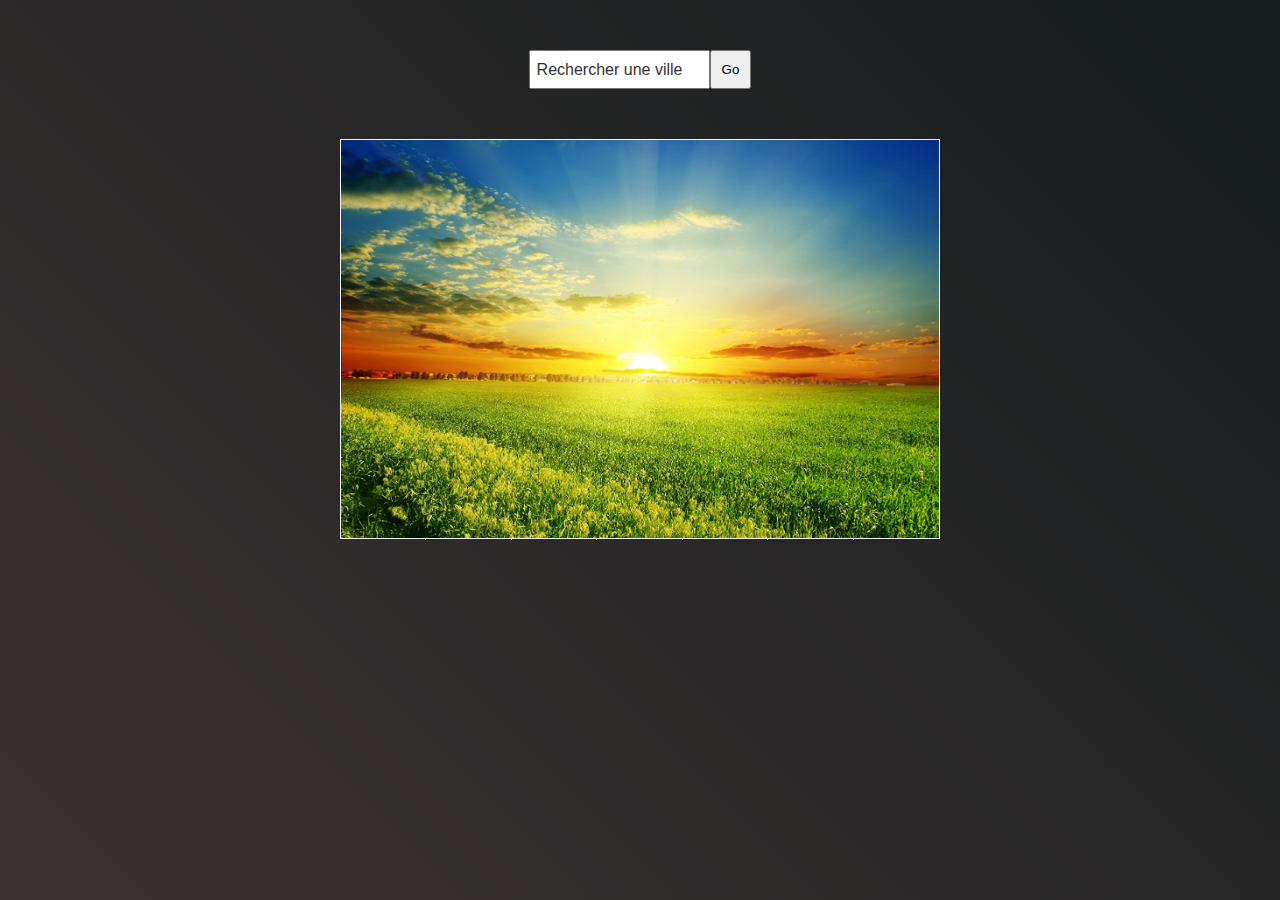
==== recherche-meteo/meteo.html @ cc389e31 "first commit" ====
<!DOCTYPE html>
<html lang="fr">
<head>
    <meta charset="UTF-8">
    <meta name="viewport" content="width=device-width, initial-scale=1.0">
    <title>AppMétéo</title>
    <link rel="stylesheet" href="styles/meteo.css">
</head>
<body>

    <div class="formulaire">
        <form id="form">
            <label for="search">Rechercher une ville</label>
            <input type="search" name="search" id="search" value="">
            <button  value="search" id="button">Go</button>
        </form> 
    </div>


    <div class="container">

        
        <div class="icone-chargement">
            <img src="" alt="" class="image-chargement">
        </div>
        
        <h1>Application météo</h1>

        <div class="bloc-logo-info">

            <div class="bloc-info1">
                <p class="localisation"></p>
                <p class="temperature"></p>
                <p class="temps"></p>
            </div>

            <div class="bloc-logo">
                <img src="ressources/circles.svg" alt="logo en fonction de temps qu'il fait" class="logo-meteo">
            </div>

                
            <div class="bloc-info2">
                <p class="pression"></p>
                <p class="humidite"></p>
            </div>

        </div>


        <div class="bloc-heure-prevision">

            <div class="bloc-heure">
                <p class="heure-prevision"></p>
                <p class="valeur-prevision"></p>
            </div>
            <div class="bloc-heure">
                <p class="heure-prevision"></p>
                <p class="valeur-prevision"></p>
            </div>
            <div class="bloc-heure">
                <p class="heure-prevision"></p>
                <p class="valeur-prevision"></p>
            </div>
            <div class="bloc-heure">
                <p class="heure-prevision"></p>
                <p class="valeur-prevision"></p>
            </div>
            <div class="bloc-heure">
                <p class="heure-prevision"></p>
                <p class="valeur-prevision"></p>
            </div>
            <div class="bloc-heure">
                <p class="heure-prevision"></p>
                <p class="valeur-prevision"></p>
            </div>
            <div class="bloc-heure">
                <p class="heure-prevision"></p>
                <p class="valeur-prevision"></p>
            </div>
            <div class="bloc-heure">
                <p class="heure-prevision"></p>
                <p class="valeur-prevision"></p>
            </div>
            <div class="bloc-heure">
                <p class="heure-prevision"></p>
                <p class="valeur-prevision"></p>
            </div>
            <div class="bloc-heure">
                <p class="heure-prevision"></p>
                <p class="valeur-prevision"></p>
            </div>
            <div class="bloc-heure">
                <p class="heure-prevision"></p>
                <p class="valeur-prevision"></p>
            </div>
            <div class="bloc-heure">
                <p class="heure-prevision"></p>
                <p class="valeur-prevision"></p>
            </div>

        </div>


        <div class="bloc-jour-prevision">

            <div class="bloc-jour">
                <p class="jour-prevision"></p>
                <p class="temp-prevision"></p>
            </div>
            <div class="bloc-jour">
                <p class="jour-prevision"></p>
                <p class="temp-prevision"></p>
            </div>
            <div class="bloc-jour">
                <p class="jour-prevision"></p>
                <p class="temp-prevision"></p>
            </div>
            <div class="bloc-jour">
                <p class="jour-prevision"></p>
                <p class="temp-prevision"></p>
            </div>
            <div class="bloc-jour">
                <p class="jour-prevision"></p>
                <p class="temp-prevision"></p>
            </div>
            <div class="bloc-jour">
                <p class="jour-prevision"></p>
                <p class="temp-prevision"></p>
            </div>
            <div class="bloc-jour">
                <p class="jour-prevision"></p>
                <p class="temp-prevision"></p>
            </div>

        </div>

       <div class="bloc-logo-prevision">

            <div class="bloc-icone-meteo">
                <img  src="" class="bloc-icon" alt="">
            </div>
            <div class="bloc-icone-meteo">
                <img  src="" class="bloc-icon" alt="">
            </div>
            <div class="bloc-icone-meteo">
                <img  src="" class="bloc-icon" alt="">
            </div>
            <div class="bloc-icone-meteo">
                <img  src="" class="bloc-icon" alt="">
            </div>
            <div class="bloc-icone-meteo">
                <img  src="" class="bloc-icon" alt="">
            </div>
            <div class="bloc-icone-meteo">
                <img  src="" class="bloc-icon" alt="">
            </div>
            <div class="bloc-icone-meteo">
                <img  src="" class="bloc-icon" alt="">
            </div>

        </div>

    </div>
   
<script src="scripts/meteo.js"></script> 

</body>
</html>
---- recherche-meteo/styles/meteo.css ----
*, ::before, ::after{
    box-sizing: border-box;
    margin: 0;
    padding: 0;
}

body{
    font-family: Arial, Helvetica, sans-serif;
    color: #f1f1f1;
    background: linear-gradient(45deg, rgb(59,50,50), rgb(22,28,29));
    height: 100vh;
    display: flex;
    flex-direction: column;
}
.formulaire{
    margin-top: 50px;
    display: flex;
    flex-direction: row;
    justify-content: center;
    align-items: center;
}
#form{
    position: relative;
    display: flex;
}
#form.input{
    padding: 10px;
    border: none;
    outline: none;
    border-radius: 10px;
}
#form label{
    position: absolute;
    top: 50%;
    transform: translateY(-50%);
    padding-left: 8px;
    transition: all 0.3 ease-in;
    color: #333;
}
#form:focus-within label, #form.active-input label{
    top: -15px;
    padding-left: 5px;
    color: #f1f1f1;
}
#form button{
    padding: 10px;
}
.container{
    width: 600px;
    height: 400px;
    background-image: linear-gradient( #622fc0, #3257fc);
    display: grid;
    grid-template: 50px 190px 60px 60px 40px / repeat(12, 1fr);
    margin: 50px auto 0;
    position: relative;
    border: 1px solid #f1f1f1;
}

h1{
    /* deb row / deb col / fin row / fin col */
    grid-area: 1 / 1 / 2 / 13;
    display: flex;
    justify-content: center;
    align-items: center;
    border-bottom: 1px solid #f1f1f1;
}
.bloc-logo-info{
    grid-area: 2 / 1 / 3 / 13;
    display: flex;
    justify-content: center;
    align-items: center;
}
.bloc-heure-prevision{
    display: grid;
    grid-area: 3 / 1 / 4 / 13;
    grid-template: 60px / repeat(12, 1fr);
}
.bloc-jour-prevision{
    display: grid;
    grid-area: 4 / 1 / 5 / 13;
    grid-template: 60px / repeat(7, 1fr);
}
.bloc-logo-prevision{
    display: grid;
    grid-area: 5 / 1 / 6 / 13;
    grid-template: 40px / repeat(7, 1fr);
}
.bloc-logo, .bloc-info1, .bloc-info2{
    width: 33%;
}
.bloc-logo{
    margin-left: 10%;
}
.bloc-logo img{
    width: 70%;
    height: auto;
}
.pression, .humidite, .temperature, .temps, .localisation{
    font-size: 30px;
    padding: 5px;
    text-align: center;
}
.temperature{
    font-size: 35px;
}
.localisation{
    word-wrap: break-word;
}
.temps::first-letter {
    text-transform: capitalize;
}
.bloc-heure, .bloc-jour{
    display: flex;
    justify-content: center;
    align-items: center;
    flex-direction: column;
    border-top: 1px solid #f1f1f1;
    font-size: 15px;
}
.bloc-heure:not(:last-child), .bloc-jour:not(:last-child), .bloc-icone-meteo:not(:last-child){
    border-right: 1px solid #f1f1f1;
}
.bloc-icone-meteo img{
    width: 50%;
    position: relative;
    top: -20%;
    left: 20%;
}
.temp-prevision{
    margin-top: 10px;
}

.icone-chargement {
    position: absolute;
    width: 100%;
    height: 100%;
    transition: opacity 1.1s ease-out;
    z-index: 1000;
}
.icone-chargement img{
    width: 100%;
    height: 100%;
}
.disparition {
    opacity: 0;
}
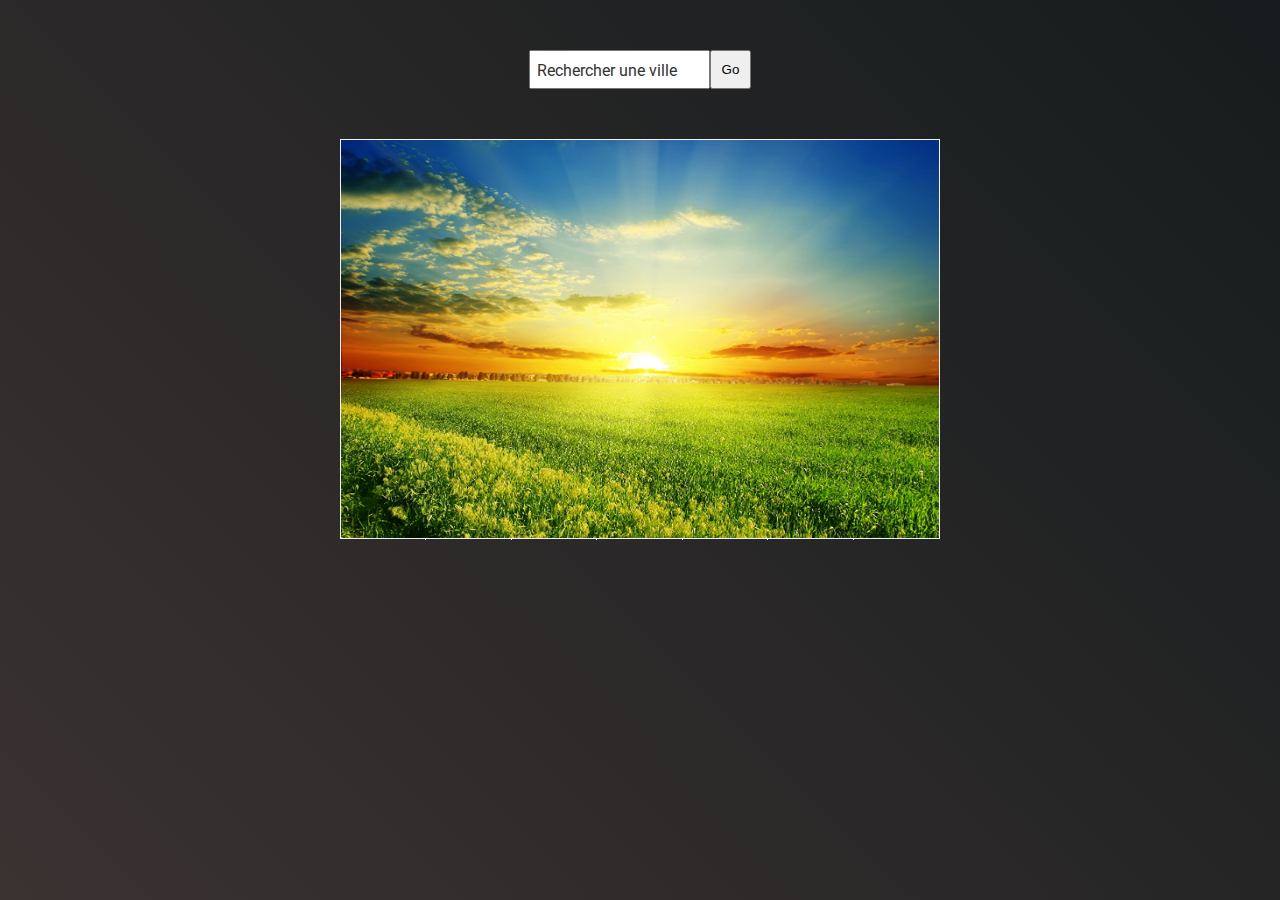
==== commit 4d76bbbc: "modification" ====
--- a/recherche-meteo/meteo.html
+++ b/recherche-meteo/meteo.html
@@ -5,13 +5,15 @@
     <meta name="viewport" content="width=device-width, initial-scale=1.0">
     <title>AppMétéo</title>
     <link rel="stylesheet" href="styles/meteo.css">
+    <link rel="icon" href="ressources/images.jpeg" type="image/icon">
+    <script src="scripts/meteo.js" defer></script>
 </head>
 <body>
 
     <div class="formulaire">
         <form id="form">
-            <label for="search">Rechercher une ville</label>
-            <input type="search" name="search" id="search" value="">
+            <label for="recherche">Rechercher une ville</label>
+            <input type="recherche" name="recherche" id="recherche" value="">
             <button  value="search" id="button">Go</button>
         </form> 
     </div>
@@ -21,7 +23,7 @@
 
         
         <div class="icone-chargement">
-            <img src="" alt="" class="image-chargement">
+            <img src="ressources/circles.svg" alt="" class="image-chargement">
         </div>
         
         <h1>Application météo</h1>
@@ -35,7 +37,7 @@
             </div>
 
             <div class="bloc-logo">
-                <img src="ressources/circles.svg" alt="logo en fonction de temps qu'il fait" class="logo-meteo">
+                <img src="" class="logo-meteo" alt="logo en fonction de temps qu'il fait">
             </div>
 
                 
@@ -162,7 +164,5 @@
 
     </div>
    
-<script src="scripts/meteo.js"></script> 
-
 </body>
-</html>+</html>
--- a/recherche-meteo/styles/meteo.css
+++ b/recherche-meteo/styles/meteo.css
@@ -1,3 +1,5 @@
+@import url('https://fonts.googleapis.com/css2?family=Roboto:wght@400;700&display=swap');
+
 *, ::before, ::after{
     box-sizing: border-box;
     margin: 0;
@@ -5,13 +7,15 @@
 }
 
 body{
-    font-family: Arial, Helvetica, sans-serif;
+    font-family:  'Roboto',  sans-serif;
     color: #f1f1f1;
     background: linear-gradient(45deg, rgb(59,50,50), rgb(22,28,29));
     height: 100vh;
     display: flex;
     flex-direction: column;
 }
+/* Formulaire de recherche */
+
 .formulaire{
     margin-top: 50px;
     display: flex;
@@ -25,8 +29,9 @@
 }
 #form.input{
     padding: 10px;
+    padding-left: 15;
     border: none;
-    outline: none;
+    outline: none; /*conture*/
     border-radius: 10px;
 }
 #form label{
@@ -37,7 +42,8 @@
     transition: all 0.3 ease-in;
     color: #333;
 }
-#form:focus-within label, #form.active-input label{
+#form:focus-within label, 
+#form.active-input label{
     top: -15px;
     padding-left: 5px;
     color: #f1f1f1;
@@ -45,10 +51,13 @@
 #form button{
     padding: 10px;
 }
+
+/* Container central */
+
 .container{
     width: 600px;
     height: 400px;
-    background-image: linear-gradient( #622fc0, #3257fc);
+    background: linear-gradient(170deg, #8e64ef 0, #4d42d4 50%, #0025ba 100%);
     display: grid;
     grid-template: 50px 190px 60px 60px 40px / repeat(12, 1fr);
     margin: 50px auto 0;
@@ -57,7 +66,7 @@
 }
 
 h1{
-    /* deb row / deb col / fin row / fin col */
+    /* debut row / debut col / fin row / fin col */
     grid-area: 1 / 1 / 2 / 13;
     display: flex;
     justify-content: center;
@@ -130,6 +139,8 @@
     margin-top: 10px;
 }
 
+/* Chargement de page */
+
 .icone-chargement {
     position: absolute;
     width: 100%;
@@ -143,4 +154,4 @@
 }
 .disparition {
     opacity: 0;
-}+}
